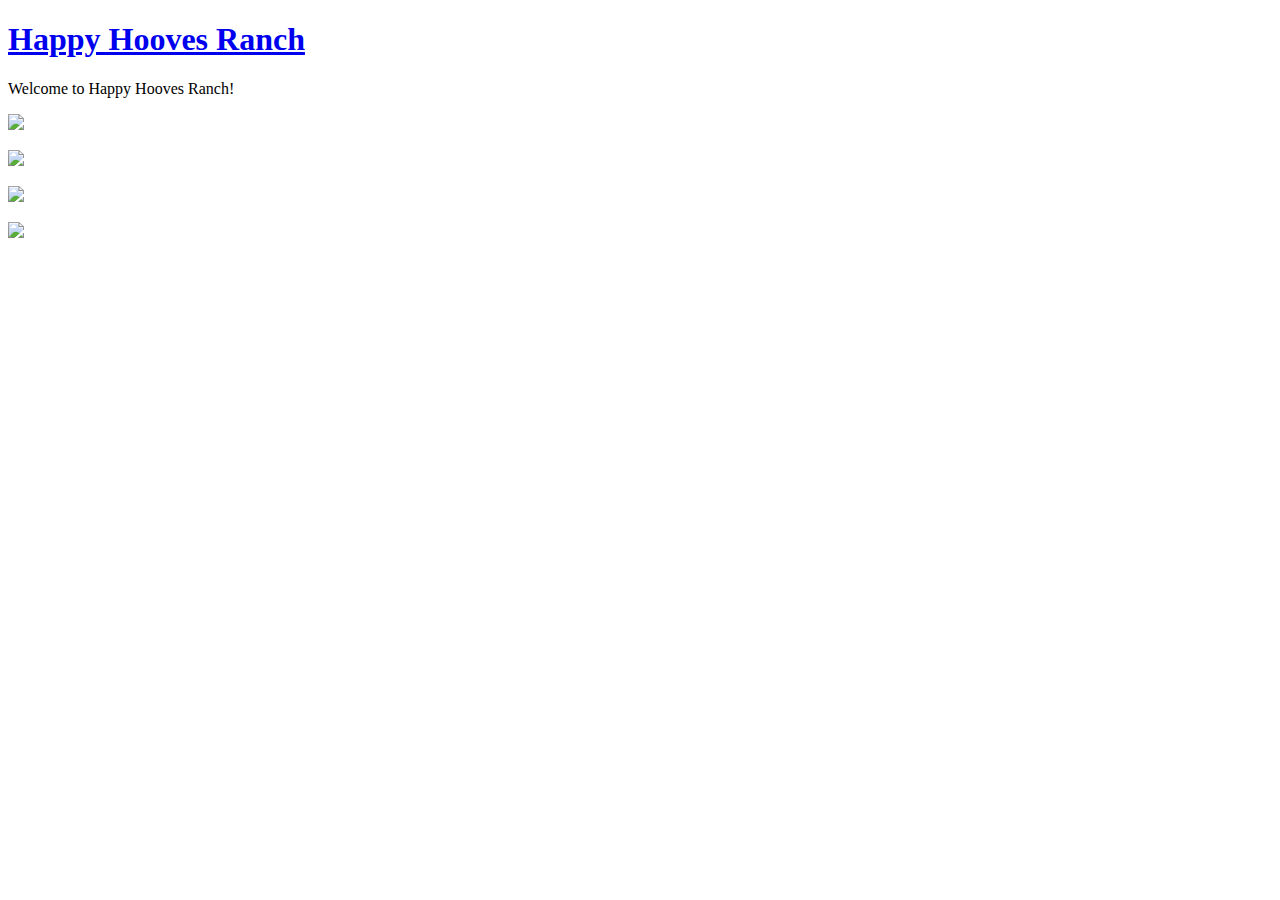
==== blue.html @ d38da0cd "more updates" ====
<!DOCTYPE html>
<html>
  <head>
    <meta charset="utf-8">
    <title>Our Horses - Blue</title>
  </head>
  <body>
    <!-- Top Header Area -->
    <h1><a href="index.html">Happy Hooves Ranch</a></h1>

    <!-- Navigation Area -->
    <p>
      Welcome to Happy Hooves Ranch!
    </p>


    <!-- Main content -->
    <div>


      <p>
        <img src="blue1.jpg">
      </p>

      <p>
        <img src="blue2.jpg">
      </p>

      <p>
        <img src="blue3.jpg">
      </p>

      <p>
        <img src="blue4.jpg">
      </p>
    </div>
  </body>
</html>
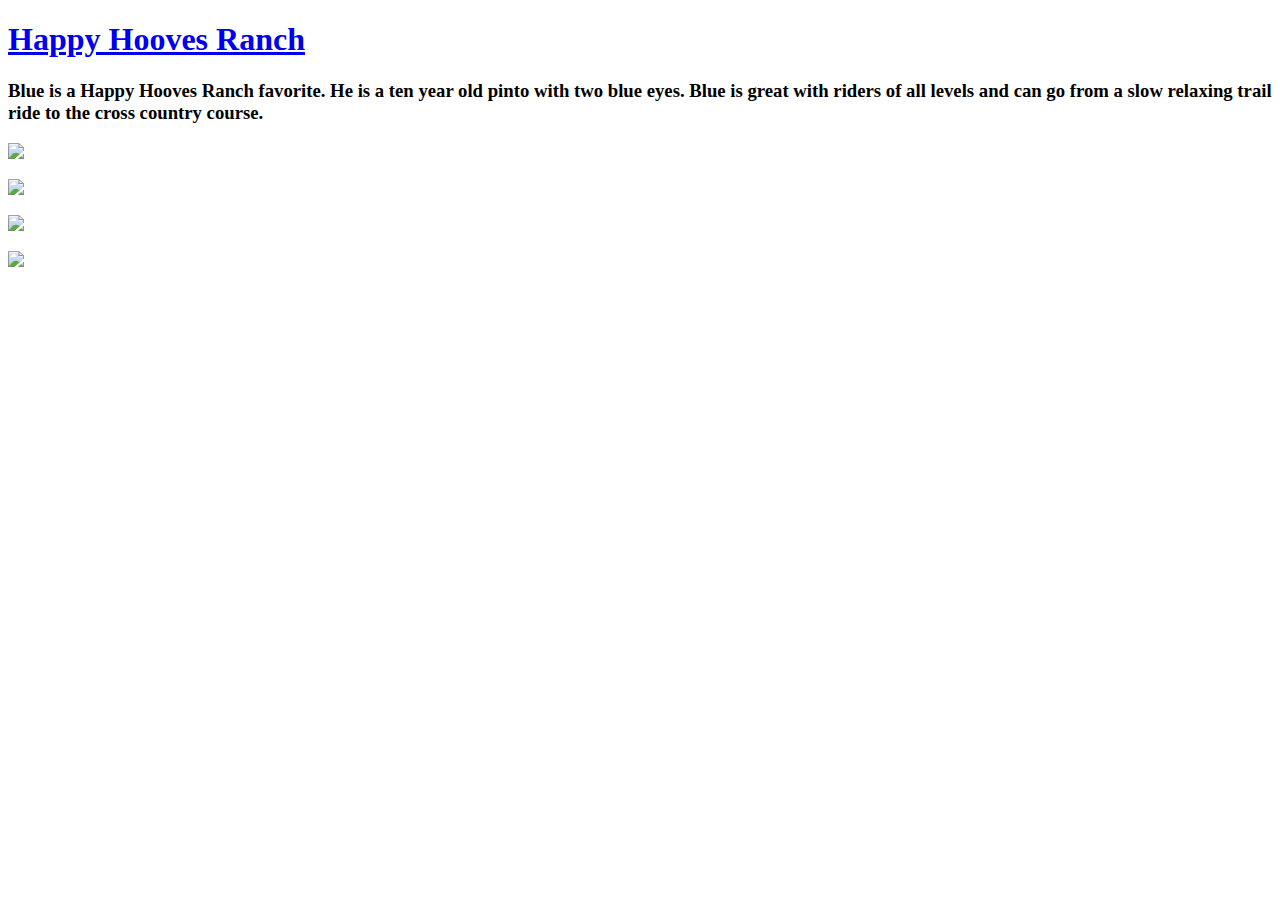
==== commit a695b2d1: "update" ====
--- a/blue.html
+++ b/blue.html
@@ -5,12 +5,17 @@
     <title>Our Horses - Blue</title>
   </head>
   <body>
-    <!-- Top Header Area -->
+    <div class="container-fluid">
+
+    <div class="col-sm-10">
+
     <h1><a href="index.html">Happy Hooves Ranch</a></h1>
 
     <!-- Navigation Area -->
     <p>
-      Welcome to Happy Hooves Ranch!
+     <h3>
+      Blue is a Happy Hooves Ranch favorite. He is a ten year old pinto with two blue eyes. Blue is great with riders of all levels and can go from a slow relaxing trail ride to the cross country course.
+    </h3>
     </p>
 
 
@@ -27,12 +32,14 @@
       </p>
 
       <p>
-        <img src="blue3.jpg">
+        <img src="blue3.jpeg">
       </p>
 
       <p>
         <img src="blue4.jpg">
       </p>
     </div>
+    </div>
+    </div>
   </body>
 </html>
